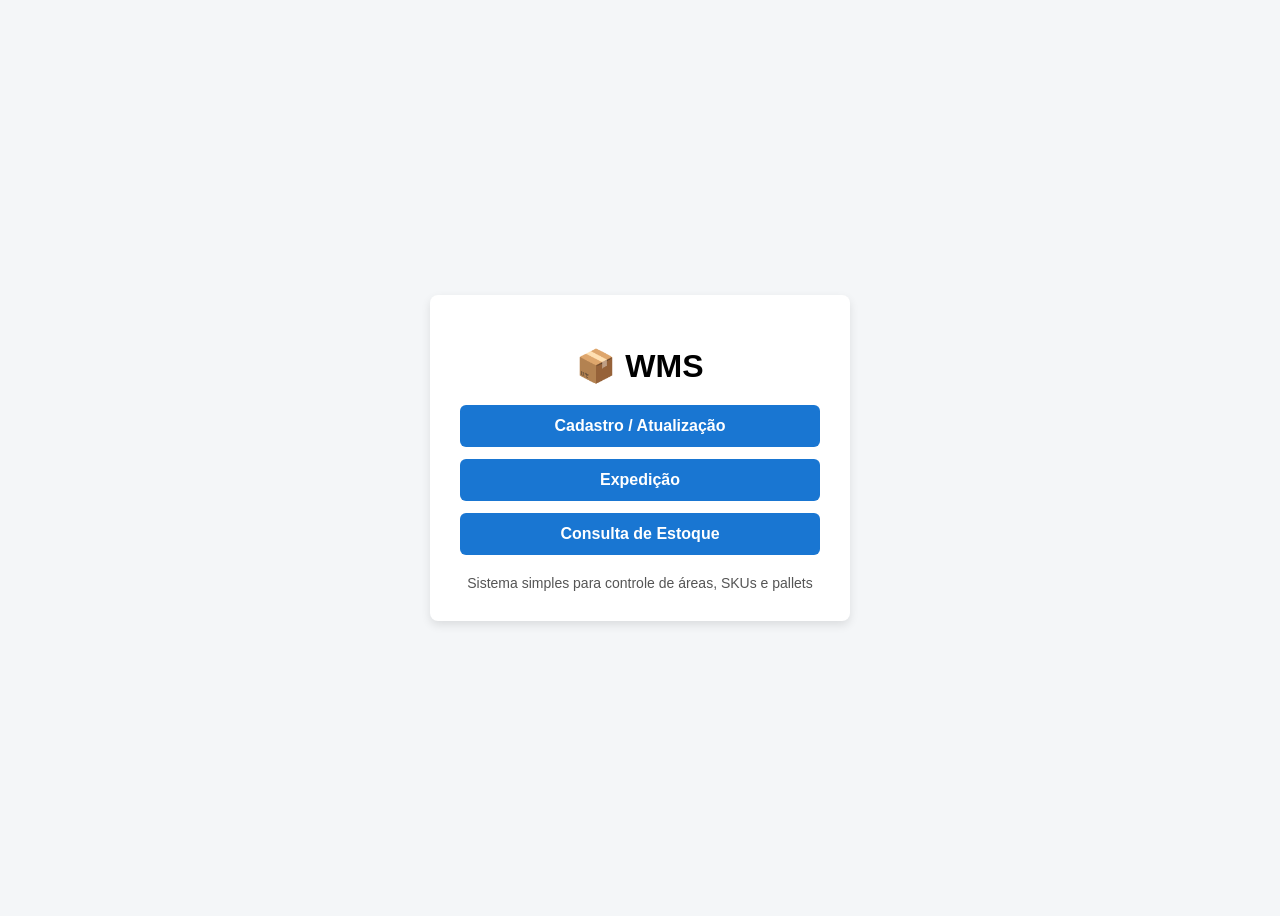
==== index.html @ 930d7175 "add index" ====
<!DOCTYPE html>
<html lang="pt-BR">
<head>
  <meta charset="UTF-8" />
  <title>WMS Simples</title>
  <style>
    body {
      font-family: Arial, sans-serif;
      background: #f4f6f8;
      display: flex;
      justify-content: center;
      align-items: center;
      height: 100vh;
    }

    .container {
      background: white;
      padding: 30px;
      border-radius: 8px;
      width: 360px;
      text-align: center;
      box-shadow: 0 4px 10px rgba(0,0,0,0.1);
    }

    h1 {
      margin-bottom: 20px;
    }

    a {
      display: block;
      margin: 12px 0;
      padding: 12px;
      background: #1976d2;
      color: white;
      text-decoration: none;
      border-radius: 6px;
      font-weight: bold;
    }

    a:hover {
      background: #125aa0;
    }

    .desc {
      font-size: 14px;
      color: #555;
      margin-top: 20px;
    }
  </style>
</head>
<body>

  <div class="container">
    <h1>📦 WMS</h1>

    <a href="cadastro.html">Cadastro / Atualização</a>
    <a href="expedicao.html">Expedição</a>
    <a href="consulta.html">Consulta de Estoque</a>

    <div class="desc">
      Sistema simples para controle de áreas, SKUs e pallets
    </div>
  </div>

</body>
</html>
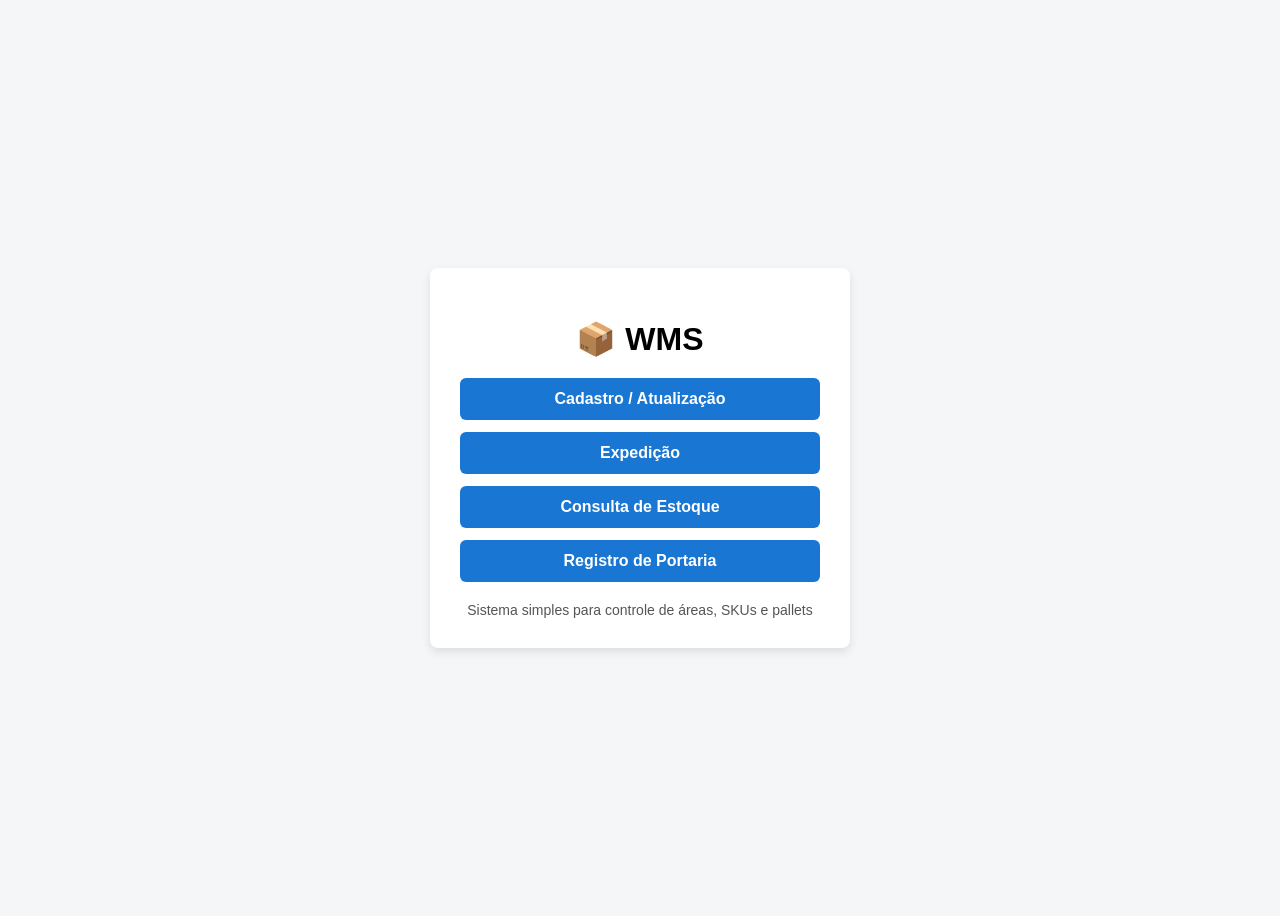
==== commit 9e4bdee2: "Adiciona tela de registro de portaria com dados do PDF" ====
--- a/index.html
+++ b/index.html
@@ -53,9 +53,10 @@
   <div class="container">
     <h1>📦 WMS</h1>
 
-    <a href="cadastro.html">Cadastro / Atualização</a>
+    <a href="conferencia.html">Cadastro / Atualização</a>
     <a href="expedicao.html">Expedição</a>
-    <a href="consulta.html">Consulta de Estoque</a>
+    <a href="consukta.html">Consulta de Estoque</a>
+    <a href="portaria.html">Registro de Portaria</a>
 
     <div class="desc">
       Sistema simples para controle de áreas, SKUs e pallets
@@ -64,3 +65,4 @@
 
 </body>
 </html>
+
